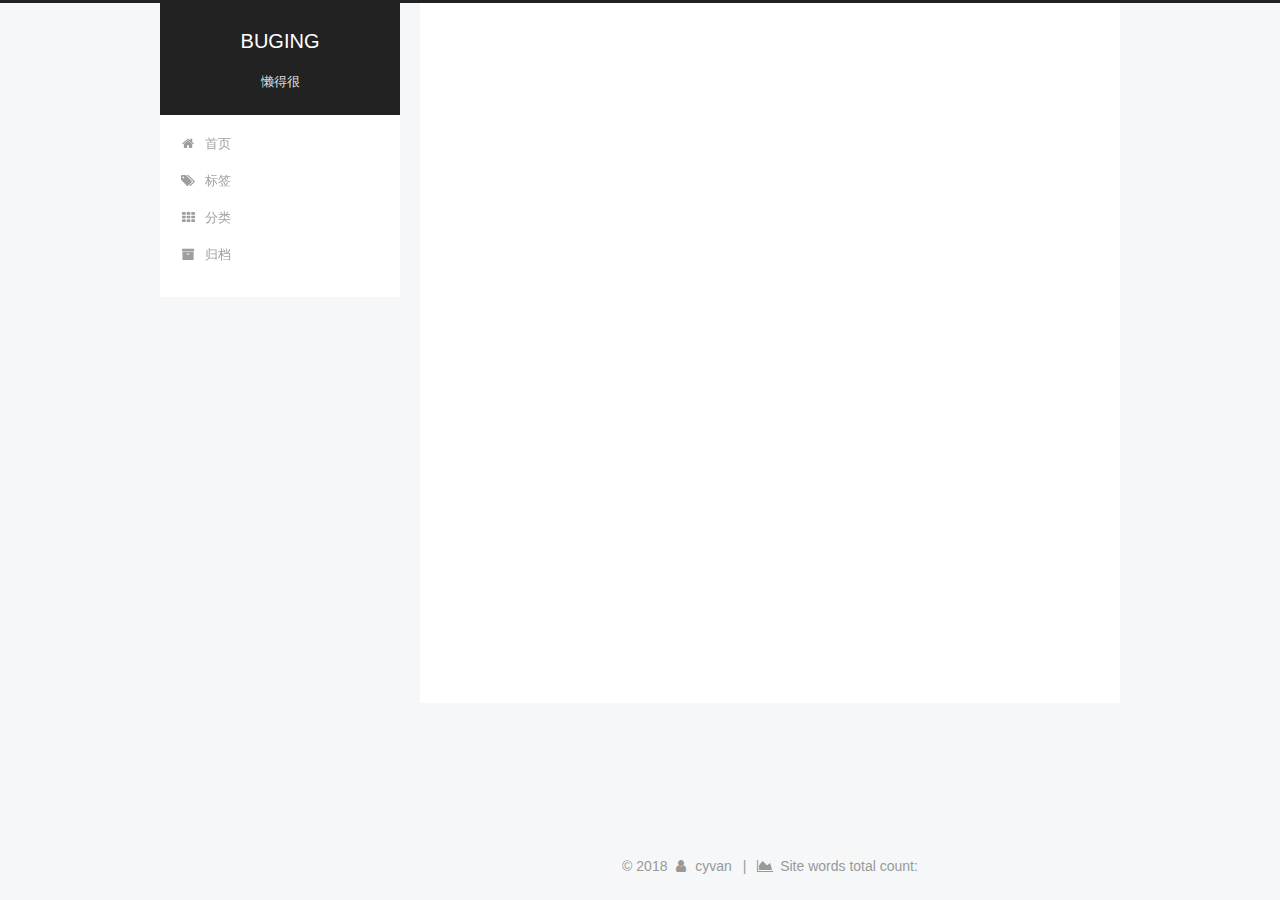
==== archives/index.html @ ebc61d1c "Site updated: 2018-08-19 17:08:38" ====
<!DOCTYPE html>



  


<html class="theme-next pisces use-motion" lang="zh-Hans">
<head>
  <meta charset="UTF-8"/>
<meta http-equiv="X-UA-Compatible" content="IE=edge" />
<meta name="viewport" content="width=device-width, initial-scale=1, maximum-scale=1"/>
<meta name="theme-color" content="#222">









<meta http-equiv="Cache-Control" content="no-transform" />
<meta http-equiv="Cache-Control" content="no-siteapp" />
















  
  
  <link href="/lib/fancybox/source/jquery.fancybox.css?v=2.1.5" rel="stylesheet" type="text/css" />







<link href="/lib/font-awesome/css/font-awesome.min.css?v=4.6.2" rel="stylesheet" type="text/css" />

<link href="/css/main.css?v=5.1.4" rel="stylesheet" type="text/css" />


  <link rel="apple-touch-icon" sizes="180x180" href="/images/favicon.ico?v=5.1.4">


  <link rel="icon" type="image/png" sizes="32x32" href="/images/favicon.ico?v=5.1.4">


  <link rel="icon" type="image/png" sizes="16x16" href="/images/favicon.ico?v=5.1.4">


  <link rel="mask-icon" href="/images/favicon.ico?v=5.1.4" color="#222">





  <meta name="keywords" content="Hexo, NexT" />










<meta name="description" content="不想当咸鱼的运营喵不是好程序猿">
<meta name="keywords" content="Java,Backend,Music">
<meta property="og:type" content="website">
<meta property="og:title" content="BUGING">
<meta property="og:url" content="http://yoursite.com/archives/index.html">
<meta property="og:site_name" content="BUGING">
<meta property="og:description" content="不想当咸鱼的运营喵不是好程序猿">
<meta property="og:locale" content="zh-Hans">
<meta name="twitter:card" content="summary">
<meta name="twitter:title" content="BUGING">
<meta name="twitter:description" content="不想当咸鱼的运营喵不是好程序猿">



<script type="text/javascript" id="hexo.configurations">
  var NexT = window.NexT || {};
  var CONFIG = {
    root: '/',
    scheme: 'Pisces',
    version: '5.1.4',
    sidebar: {"position":"left","display":"post","offset":12,"b2t":false,"scrollpercent":false,"onmobile":false},
    fancybox: true,
    tabs: true,
    motion: {"enable":true,"async":false,"transition":{"post_block":"fadeIn","post_header":"slideDownIn","post_body":"slideDownIn","coll_header":"slideLeftIn","sidebar":"slideUpIn"}},
    duoshuo: {
      userId: '0',
      author: '博主'
    },
    algolia: {
      applicationID: '',
      apiKey: '',
      indexName: '',
      hits: {"per_page":10},
      labels: {"input_placeholder":"Search for Posts","hits_empty":"We didn't find any results for the search: ${query}","hits_stats":"${hits} results found in ${time} ms"}
    }
  };
</script>



  <link rel="canonical" href="http://yoursite.com/archives/"/>





  <title>归档 | BUGING</title>
  








</head>

<body itemscope itemtype="http://schema.org/WebPage" lang="zh-Hans">

  
  
    
  

  <div class="container sidebar-position-left page-archive">
    <div class="headband"></div>

    <header id="header" class="header" itemscope itemtype="http://schema.org/WPHeader">
      <div class="header-inner"><div class="site-brand-wrapper">
  <div class="site-meta ">
    

    <div class="custom-logo-site-title">
      <a href="/"  class="brand" rel="start">
        <span class="logo-line-before"><i></i></span>
        <span class="site-title">BUGING</span>
        <span class="logo-line-after"><i></i></span>
      </a>
    </div>
      
        <p class="site-subtitle">懒得很</p>
      
  </div>

  <div class="site-nav-toggle">
    <button>
      <span class="btn-bar"></span>
      <span class="btn-bar"></span>
      <span class="btn-bar"></span>
    </button>
  </div>
</div>

<nav class="site-nav">
  

  
    <ul id="menu" class="menu">
      
        
        <li class="menu-item menu-item-home">
          <a href="/" rel="section">
            
              <i class="menu-item-icon fa fa-fw fa-home"></i> <br />
            
            首页
          </a>
        </li>
      
        
        <li class="menu-item menu-item-tags">
          <a href="/tags/" rel="section">
            
              <i class="menu-item-icon fa fa-fw fa-tags"></i> <br />
            
            标签
          </a>
        </li>
      
        
        <li class="menu-item menu-item-categories">
          <a href="/categories/" rel="section">
            
              <i class="menu-item-icon fa fa-fw fa-th"></i> <br />
            
            分类
          </a>
        </li>
      
        
        <li class="menu-item menu-item-archives">
          <a href="/archives/" rel="section">
            
              <i class="menu-item-icon fa fa-fw fa-archive"></i> <br />
            
            归档
          </a>
        </li>
      

      
    </ul>
  

  
</nav>



 </div>
    </header>

    <main id="main" class="main">
      <div class="main-inner">
        <div class="content-wrap">
          <div id="content" class="content">
            

  
  
  
  <div class="post-block archive">
    <div id="posts" class="posts-collapse">
      <span class="archive-move-on"></span>

      <span class="archive-page-counter">
        
        
        
          
        
        嗯..! 目前共计 3 篇日志。 继续努力。
      </span>

      

        
        
        

        
          
          <div class="collection-title">
            <h1 class="archive-year" id="archive-year-2018">2018</h1>
          </div>
        
        

        

  <article class="post post-type-normal" itemscope itemtype="http://schema.org/Article">
    <header class="post-header">

      <h2 class="post-title">
        
            <a class="post-title-link" href="/2018/02/数据结构之旅 - 队列 - Java语言描述/" itemprop="url">
              
                <span itemprop="name">数据结构之旅(3) - 队列 - Java语言描述</span>
              
            </a>
        
      </h2>

      <div class="post-meta">
        <time class="post-time" itemprop="dateCreated"
              datetime="2018-02-22T19:14:48+08:00"
              content="2018-02-22" >
          02-22
        </time>
      </div>

    </header>
  </article>



      

        
        
        

        
        

        

  <article class="post post-type-normal" itemscope itemtype="http://schema.org/Article">
    <header class="post-header">

      <h2 class="post-title">
        
            <a class="post-title-link" href="/2018/02/数据结构之旅 - 栈 - Java语言描述/" itemprop="url">
              
                <span itemprop="name">数据结构之旅(2) - 栈 - Java语言描述</span>
              
            </a>
        
      </h2>

      <div class="post-meta">
        <time class="post-time" itemprop="dateCreated"
              datetime="2018-02-21T23:43:50+08:00"
              content="2018-02-21" >
          02-21
        </time>
      </div>

    </header>
  </article>



      

        
        
        

        
        

        

  <article class="post post-type-normal" itemscope itemtype="http://schema.org/Article">
    <header class="post-header">

      <h2 class="post-title">
        
            <a class="post-title-link" href="/2018/02/数据结构之旅 - 表 - Java语言描述/" itemprop="url">
              
                <span itemprop="name">数据结构之旅(1) - 表 - Java语言描述</span>
              
            </a>
        
      </h2>

      <div class="post-meta">
        <time class="post-time" itemprop="dateCreated"
              datetime="2018-02-21T00:18:54+08:00"
              content="2018-02-21" >
          02-21
        </time>
      </div>

    </header>
  </article>



      

    </div>
  </div>
  
  
  

  



          </div>
          


          

        </div>
        
          
  
  <div class="sidebar-toggle">
    <div class="sidebar-toggle-line-wrap">
      <span class="sidebar-toggle-line sidebar-toggle-line-first"></span>
      <span class="sidebar-toggle-line sidebar-toggle-line-middle"></span>
      <span class="sidebar-toggle-line sidebar-toggle-line-last"></span>
    </div>
  </div>

  <aside id="sidebar" class="sidebar">
    
    <div class="sidebar-inner">

      

      

      <section class="site-overview-wrap sidebar-panel sidebar-panel-active">
        <div class="site-overview">
          <div class="site-author motion-element" itemprop="author" itemscope itemtype="http://schema.org/Person">
            
              <img class="site-author-image" itemprop="image"
                src="/images/profile_photo.jpg"
                alt="cyvan" />
            
              <p class="site-author-name" itemprop="name">cyvan</p>
              <p class="site-description motion-element" itemprop="description">不想当咸鱼的运营喵不是好程序猿</p>
          </div>

          <nav class="site-state motion-element">

            
              <div class="site-state-item site-state-posts">
              
                <a href="/archives/">
              
                  <span class="site-state-item-count">3</span>
                  <span class="site-state-item-name">日志</span>
                </a>
              </div>
            

            
              
              
              <div class="site-state-item site-state-categories">
                <a href="/categories/index.html">
                  <span class="site-state-item-count">1</span>
                  <span class="site-state-item-name">分类</span>
                </a>
              </div>
            

            
              
              
              <div class="site-state-item site-state-tags">
                <a href="/tags/index.html">
                  <span class="site-state-item-count">4</span>
                  <span class="site-state-item-name">标签</span>
                </a>
              </div>
            

          </nav>

          

          
            <div class="links-of-author motion-element">
                
                  <span class="links-of-author-item">
                    <a href="https://github.com/cyvan115" target="_blank" title="GitHub">
                      
                        <i class="fa fa-fw fa-github"></i>GitHub</a>
                  </span>
                
                  <span class="links-of-author-item">
                    <a href="mailto:854494838@qq.com" target="_blank" title="E-Mail">
                      
                        <i class="fa fa-fw fa-envelope"></i>E-Mail</a>
                  </span>
                
            </div>
          

          
          

          
          

          

        </div>
      </section>

      

      

    </div>
  </aside>


        
      </div>
    </main>

    <footer id="footer" class="footer">
      <div class="footer-inner">
        <div class="copyright">&copy; <span itemprop="copyrightYear">2018</span>
  <span class="with-love">
    <i class="fa fa-user"></i>
  </span>
  <span class="author" itemprop="copyrightHolder">cyvan</span>

  
    <span class="post-meta-divider">|</span>
    <span class="post-meta-item-icon">
      <i class="fa fa-area-chart"></i>
    </span>
    
      <span class="post-meta-item-text">Site words total count&#58;</span>
    
    <span title="Site words total count"></span>
  
</div>









        







        
      </div>
    </footer>

    
      <div class="back-to-top">
        <i class="fa fa-arrow-up"></i>
        
      </div>
    

    

  </div>

  

<script type="text/javascript">
  if (Object.prototype.toString.call(window.Promise) !== '[object Function]') {
    window.Promise = null;
  }
</script>









  












  
  
    <script type="text/javascript" src="/lib/jquery/index.js?v=2.1.3"></script>
  

  
  
    <script type="text/javascript" src="/lib/fastclick/lib/fastclick.min.js?v=1.0.6"></script>
  

  
  
    <script type="text/javascript" src="/lib/jquery_lazyload/jquery.lazyload.js?v=1.9.7"></script>
  

  
  
    <script type="text/javascript" src="/lib/velocity/velocity.min.js?v=1.2.1"></script>
  

  
  
    <script type="text/javascript" src="/lib/velocity/velocity.ui.min.js?v=1.2.1"></script>
  

  
  
    <script type="text/javascript" src="/lib/fancybox/source/jquery.fancybox.pack.js?v=2.1.5"></script>
  


  


  <script type="text/javascript" src="/js/src/utils.js?v=5.1.4"></script>

  <script type="text/javascript" src="/js/src/motion.js?v=5.1.4"></script>



  
  


  <script type="text/javascript" src="/js/src/affix.js?v=5.1.4"></script>

  <script type="text/javascript" src="/js/src/schemes/pisces.js?v=5.1.4"></script>



  

  


  <script type="text/javascript" src="/js/src/bootstrap.js?v=5.1.4"></script>



  


  




	





  





  












  





  

  

  

  
  

  

  

  

</body>
</html>
---- css/main.css ----
/* normalize.css v3.0.2 | MIT License | git.io/normalize */
html {
  font-family: sans-serif; /* 1 */
  -ms-text-size-adjust: 100%; /* 2 */
  -webkit-text-size-adjust: 100%; /* 2 */
}
body {
  margin: 0;
}
article,
aside,
details,
figcaption,
figure,
footer,
header,
hgroup,
main,
menu,
nav,
section,
summary {
  display: block;
}
audio,
canvas,
progress,
video {
  display: inline-block; /* 1 */
  vertical-align: baseline; /* 2 */
}
audio:not([controls]) {
  display: none;
  height: 0;
}
[hidden],
template {
  display: none;
}
a {
  background-color: transparent;
}
a:active,
a:hover {
  outline: 0;
}
abbr[title] {
  border-bottom: 1px dotted;
}
b,
strong {
  font-weight: bold;
}
dfn {
  font-style: italic;
}
h1 {
  font-size: 2em;
  margin: 0.67em 0;
}
mark {
  background: #ff0;
  color: #000;
}
small {
  font-size: 80%;
}
sub,
sup {
  font-size: 75%;
  line-height: 0;
  position: relative;
  vertical-align: baseline;
}
sup {
  top: -0.5em;
}
sub {
  bottom: -0.25em;
}
img {
  border: 0;
}
svg:not(:root) {
  overflow: hidden;
}
figure {
  margin: 1em 40px;
}
hr {
  -moz-box-sizing: content-box;
  box-sizing: content-box;
  height: 0;
}
pre {
  overflow: auto;
}
code,
kbd,
pre,
samp {
  font-family: monospace, monospace;
  font-size: 1em;
}
button,
input,
optgroup,
select,
textarea {
  color: inherit; /* 1 */
  font: inherit; /* 2 */
  margin: 0; /* 3 */
}
button {
  overflow: visible;
}
button,
select {
  text-transform: none;
}
button,
html input[type="button"],
input[type="reset"],
input[type="submit"] {
  -webkit-appearance: button; /* 2 */
  cursor: pointer; /* 3 */
}
button[disabled],
html input[disabled] {
  cursor: default;
}
button::-moz-focus-inner,
input::-moz-focus-inner {
  border: 0;
  padding: 0;
}
input {
  line-height: normal;
}
input[type="checkbox"],
input[type="radio"] {
  box-sizing: border-box; /* 1 */
  padding: 0; /* 2 */
}
input[type="number"]::-webkit-inner-spin-button,
input[type="number"]::-webkit-outer-spin-button {
  height: auto;
}
input[type="search"] {
  -webkit-appearance: textfield; /* 1 */
  -moz-box-sizing: content-box;
  -webkit-box-sizing: content-box; /* 2 */
  box-sizing: content-box;
}
input[type="search"]::-webkit-search-cancel-button,
input[type="search"]::-webkit-search-decoration {
  -webkit-appearance: none;
}
fieldset {
  border: 1px solid #c0c0c0;
  margin: 0 2px;
  padding: 0.35em 0.625em 0.75em;
}
legend {
  border: 0; /* 1 */
  padding: 0; /* 2 */
}
textarea {
  overflow: auto;
}
optgroup {
  font-weight: bold;
}
table {
  border-collapse: collapse;
  border-spacing: 0;
}
td,
th {
  padding: 0;
}
::selection {
  background: #262a30;
  color: #fff;
}
body {
  position: relative;
  font-family: 'Lato', "PingFang SC", "Microsoft YaHei", sans-serif;
  font-size: 14px;
  line-height: 2;
  color: #555;
  background: #f5f7f9;
}
@media (max-width: 767px) {
  body {
    padding-right: 0 !important;
  }
}
@media (min-width: 768px) and (max-width: 991px) {
  body {
    padding-right: 0 !important;
  }
}
@media (min-width: 1600px) {
  body {
    font-size: 16px;
  }
}
h1,
h2,
h3,
h4,
h5,
h6 {
  margin: 0;
  padding: 0;
  font-weight: bold;
  line-height: 1.5;
  font-family: 'Lato', "PingFang SC", "Microsoft YaHei", sans-serif;
}
h2,
h3,
h4,
h5,
h6 {
  margin: 20px 0 15px;
}
h1 {
  font-size: 22px;
}
@media (max-width: 767px) {
  h1 {
    font-size: 18px;
  }
}
h2 {
  font-size: 20px;
}
@media (max-width: 767px) {
  h2 {
    font-size: 16px;
  }
}
h3 {
  font-size: 18px;
}
@media (max-width: 767px) {
  h3 {
    font-size: 14px;
  }
}
h4 {
  font-size: 16px;
}
@media (max-width: 767px) {
  h4 {
    font-size: 12px;
  }
}
h5 {
  font-size: 14px;
}
@media (max-width: 767px) {
  h5 {
    font-size: 10px;
  }
}
h6 {
  font-size: 12px;
}
@media (max-width: 767px) {
  h6 {
    font-size: 8px;
  }
}
p {
  margin: 0 0 20px 0;
}
a {
  color: #555;
  text-decoration: none;
  outline: none;
  border-bottom: 1px solid #999;
  word-wrap: break-word;
}
a:hover {
  color: #222;
  border-bottom-color: #222;
}
blockquote {
  margin: 0;
  padding: 0;
}
img {
  display: block;
  margin: auto;
  max-width: 100%;
  height: auto;
}
hr {
  margin: 40px 0;
  height: 3px;
  border: none;
  background-color: #ddd;
  background-image: repeating-linear-gradient(-45deg, #fff, #fff 4px, transparent 4px, transparent 8px);
}
blockquote {
  padding: 0 15px;
  color: #666;
  border-left: 4px solid #ddd;
}
blockquote cite::before {
  content: "-";
  padding: 0 5px;
}
dt {
  font-weight: 700;
}
dd {
  margin: 0;
  padding: 0;
}
kbd {
  border: 1px solid #ccc;
  border-radius: 0.2em;
  box-shadow: 0.1em 0.1em 0.2em rgba(0,0,0,0.1);
  background-color: #f9f9f9;
  font-family: inherit;
  background-image: -webkit-linear-gradient(top, #eee, #fff, #eee);
  padding: 0.1em 0.3em;
  white-space: nowrap;
}
.text-left {
  text-align: left;
}
.text-center {
  text-align: center;
}
.text-right {
  text-align: right;
}
.text-justify {
  text-align: justify;
}
.text-nowrap {
  white-space: nowrap;
}
.text-lowercase {
  text-transform: lowercase;
}
.text-uppercase {
  text-transform: uppercase;
}
.text-capitalize {
  text-transform: capitalize;
}
.center-block {
  display: block;
  margin-left: auto;
  margin-right: auto;
}
.clearfix:before,
.clearfix:after {
  content: " ";
  display: table;
}
.clearfix:after {
  clear: both;
}
.pullquote {
  width: 45%;
}
.pullquote.left {
  float: left;
  margin-left: 5px;
  margin-right: 10px;
}
.pullquote.right {
  float: right;
  margin-left: 10px;
  margin-right: 5px;
}
.affix.affix.affix {
  position: fixed;
}
.translation {
  margin-top: -20px;
  font-size: 14px;
  color: #999;
}
.scrollbar-measure {
  width: 100px;
  height: 100px;
  overflow: scroll;
  position: absolute;
  top: -9999px;
}
.use-motion .motion-element {
  opacity: 0;
}
table {
  margin: 20px 0;
  width: 100%;
  border-collapse: collapse;
  border-spacing: 0;
  border: 1px solid #ddd;
  font-size: 14px;
  table-layout: fixed;
  word-wrap: break-all;
}
table>tbody>tr:nth-of-type(odd) {
  background-color: #f9f9f9;
}
table>tbody>tr:hover {
  background-color: #f5f5f5;
}
caption,
th,
td {
  padding: 8px;
  text-align: left;
  vertical-align: middle;
  font-weight: normal;
}
th,
td {
  border-bottom: 3px solid #ddd;
  border-right: 1px solid #eee;
}
th {
  padding-bottom: 10px;
  font-weight: 700;
}
td {
  border-bottom-width: 1px;
}
html,
body {
  height: 100%;
}
.container {
  position: relative;
  min-height: 100%;
}
.header-inner {
  margin: 0 auto;
  padding: 100px 0 70px;
  width: 700px;
}
@media (min-width: 1600px) {
  .container .header-inner {
    width: 900px;
  }
}
.main {
  padding-bottom: 150px;
}
.main-inner {
  margin: 0 auto;
  width: 700px;
}
@media (min-width: 1600px) {
  .container .main-inner {
    width: 900px;
  }
}
.footer {
  position: absolute;
  left: 0;
  bottom: 0;
  width: 100%;
  min-height: 50px;
}
.footer-inner {
  box-sizing: border-box;
  margin: 20px auto;
  width: 700px;
}
@media (min-width: 1600px) {
  .container .footer-inner {
    width: 900px;
  }
}
pre,
.highlight {
  overflow: auto;
  margin: 20px 0;
  padding: 0;
  font-size: 13px;
  color: #4d4d4c;
  background: #f7f7f7;
  line-height: 1.6;
}
pre,
code {
  font-family: consolas, Menlo, "PingFang SC", "Microsoft YaHei", monospace;
}
code {
  padding: 2px 4px;
  word-wrap: break-word;
  color: #555;
  background: #eee;
  border-radius: 3px;
  font-size: 13px;
}
pre {
  padding: 10px;
}
pre code {
  padding: 0;
  color: #4d4d4c;
  background: none;
  text-shadow: none;
}
.highlight {
  border-radius: 1px;
}
.highlight pre {
  border: none;
  margin: 0;
  padding: 10px 0;
}
.highlight table {
  margin: 0;
  width: auto;
  border: none;
}
.highlight td {
  border: none;
  padding: 0;
}
.highlight figcaption {
  font-size: 1em;
  color: #4d4d4c;
  line-height: 1em;
  margin-bottom: 1em;
}
.highlight figcaption:before,
.highlight figcaption:after {
  content: " ";
  display: table;
}
.highlight figcaption:after {
  clear: both;
}
.highlight figcaption a {
  float: right;
  color: #4d4d4c;
}
.highlight figcaption a:hover {
  border-bottom-color: #4d4d4c;
}
.highlight .gutter pre {
  padding-left: 10px;
  padding-right: 10px;
  color: #869194;
  text-align: right;
  background-color: #eff2f3;
}
.highlight .code pre {
  width: 100%;
  padding-left: 10px;
  padding-right: 10px;
  background-color: #f7f7f7;
}
.highlight .line {
  height: 20px;
}
.gutter {
  -webkit-user-select: none;
  -moz-user-select: none;
  -ms-user-select: none;
  user-select: none;
}
.gist table {
  width: auto;
}
.gist table td {
  border: none;
}
pre .deletion {
  background: #fdd;
}
pre .addition {
  background: #dfd;
}
pre .meta {
  color: #8959a8;
}
pre .comment {
  color: #8e908c;
}
pre .variable,
pre .attribute,
pre .tag,
pre .regexp,
pre .ruby .constant,
pre .xml .tag .title,
pre .xml .pi,
pre .xml .doctype,
pre .html .doctype,
pre .css .id,
pre .css .class,
pre .css .pseudo {
  color: #c82829;
}
pre .number,
pre .preprocessor,
pre .built_in,
pre .literal,
pre .params,
pre .constant,
pre .command {
  color: #f5871f;
}
pre .ruby .class .title,
pre .css .rules .attribute,
pre .string,
pre .value,
pre .inheritance,
pre .header,
pre .ruby .symbol,
pre .xml .cdata,
pre .special,
pre .number,
pre .formula {
  color: #718c00;
}
pre .title,
pre .css .hexcolor {
  color: #3e999f;
}
pre .function,
pre .python .decorator,
pre .python .title,
pre .ruby .function .title,
pre .ruby .title .keyword,
pre .perl .sub,
pre .javascript .title,
pre .coffeescript .title {
  color: #4271ae;
}
pre .keyword,
pre .javascript .function {
  color: #8959a8;
}
.full-image.full-image.full-image.full-image {
  border: none;
  max-width: 100%;
  width: auto;
  margin: 20px auto 25px;
}
@media (min-width: 992px) {
  .full-image.full-image.full-image.full-image {
    max-width: none;
    width: 118%;
    margin: 0 -9%;
  }
}
.blockquote-center,
.page-home .post-type-quote blockquote,
.page-post-detail .post-type-quote blockquote {
  position: relative;
  margin: 40px 0;
  padding: 0;
  border-left: none;
  text-align: center;
}
.blockquote-center::before,
.page-home .post-type-quote blockquote::before,
.page-post-detail .post-type-quote blockquote::before,
.blockquote-center::after,
.page-home .post-type-quote blockquote::after,
.page-post-detail .post-type-quote blockquote::after {
  position: absolute;
  content: ' ';
  display: block;
  width: 100%;
  height: 24px;
  opacity: 0.2;
  background-repeat: no-repeat;
  background-position: 0 -6px;
  background-size: 22px 22px;
}
.blockquote-center::before,
.page-home .post-type-quote blockquote::before,
.page-post-detail .post-type-quote blockquote::before {
  top: -20px;
  background-image: url("../images/quote-l.svg");
  border-top: 1px solid #ccc;
}
.blockquote-center::after,
.page-home .post-type-quote blockquote::after,
.page-post-detail .post-type-quote blockquote::after {
  bottom: -20px;
  background-image: url("../images/quote-r.svg");
  border-bottom: 1px solid #ccc;
  background-position: 100% 8px;
}
.blockquote-center p,
.page-home .post-type-quote blockquote p,
.page-post-detail .post-type-quote blockquote p,
.blockquote-center div,
.page-home .post-type-quote blockquote div,
.page-post-detail .post-type-quote blockquote div {
  text-align: center;
}
.post .post-body .group-picture img {
  box-sizing: border-box;
  padding: 0 3px;
  border: none;
}
.post .group-picture-row {
  overflow: hidden;
  margin-top: 6px;
}
.post .group-picture-row:first-child {
  margin-top: 0;
}
.post .group-picture-column {
  float: left;
}
.page-post-detail .post-body .group-picture-column {
  float: none;
  margin-top: 10px;
  width: auto !important;
}
.page-post-detail .post-body .group-picture-column img {
  margin: 0 auto;
}
.page-archive .group-picture-container {
  overflow: hidden;
}
.page-archive .group-picture-row {
  float: left;
}
.page-archive .group-picture-row:first-child {
  margin-top: 6px;
}
.page-archive .group-picture-column {
  max-width: 150px;
  max-height: 150px;
}
.post-body .note {
  position: relative;
  padding: 15px;
  margin-bottom: 20px;
  border: 1px solid #eee;
  border-left-width: 5px;
  border-radius: 3px;
}
.post-body .note h2,
.post-body .note h3,
.post-body .note h4,
.post-body .note h5,
.post-body .note h6 {
  margin-top: 0;
  margin-bottom: 0;
  border-bottom: initial;
  padding-top: 0 !important;
}
.post-body .note p:first-child,
.post-body .note ul:first-child,
.post-body .note ol:first-child,
.post-body .note table:first-child,
.post-body .note pre:first-child,
.post-body .note blockquote:first-child {
  margin-top: 0;
}
.post-body .note p:last-child,
.post-body .note ul:last-child,
.post-body .note ol:last-child,
.post-body .note table:last-child,
.post-body .note pre:last-child,
.post-body .note blockquote:last-child {
  margin-bottom: 0;
}
.post-body .note.default {
  border-left-color: #777;
}
.post-body .note.default h2,
.post-body .note.default h3,
.post-body .note.default h4,
.post-body .note.default h5,
.post-body .note.default h6 {
  color: #777;
}
.post-body .note.primary {
  border-left-color: #6f42c1;
}
.post-body .note.primary h2,
.post-body .note.primary h3,
.post-body .note.primary h4,
.post-body .note.primary h5,
.post-body .note.primary h6 {
  color: #6f42c1;
}
.post-body .note.info {
  border-left-color: #428bca;
}
.post-body .note.info h2,
.post-body .note.info h3,
.post-body .note.info h4,
.post-body .note.info h5,
.post-body .note.info h6 {
  color: #428bca;
}
.post-body .note.success {
  border-left-color: #5cb85c;
}
.post-body .note.success h2,
.post-body .note.success h3,
.post-body .note.success h4,
.post-body .note.success h5,
.post-body .note.success h6 {
  color: #5cb85c;
}
.post-body .note.warning {
  border-left-color: #f0ad4e;
}
.post-body .note.warning h2,
.post-body .note.warning h3,
.post-body .note.warning h4,
.post-body .note.warning h5,
.post-body .note.warning h6 {
  color: #f0ad4e;
}
.post-body .note.danger {
  border-left-color: #d9534f;
}
.post-body .note.danger h2,
.post-body .note.danger h3,
.post-body .note.danger h4,
.post-body .note.danger h5,
.post-body .note.danger h6 {
  color: #d9534f;
}
.post-body .label {
  display: inline;
  padding: 0 2px;
  white-space: nowrap;
}
.post-body .label.default {
  background-color: #f0f0f0;
}
.post-body .label.primary {
  background-color: #efe6f7;
}
.post-body .label.info {
  background-color: #e5f2f8;
}
.post-body .label.success {
  background-color: #e7f4e9;
}
.post-body .label.warning {
  background-color: #fcf6e1;
}
.post-body .label.danger {
  background-color: #fae8eb;
}
.post-body .tabs {
  position: relative;
  display: block;
  margin-bottom: 20px;
  padding-top: 10px;
}
.post-body .tabs ul.nav-tabs {
  margin: 0;
  padding: 0;
  display: flex;
  margin-bottom: -1px;
}
@media (max-width: 413px) {
  .post-body .tabs ul.nav-tabs {
    display: block;
    margin-bottom: 5px;
  }
}
.post-body .tabs ul.nav-tabs li.tab {
  list-style-type: none !important;
  margin: 0 0.25em 0 0;
  border-top: 3px solid transparent;
  border-left: 1px solid transparent;
  border-right: 1px solid transparent;
}
@media (max-width: 413px) {
  .post-body .tabs ul.nav-tabs li.tab {
    margin: initial;
    border-top: 1px solid transparent;
    border-left: 3px solid transparent;
    border-right: 1px solid transparent;
    border-bottom: 1px solid transparent;
  }
}
.post-body .tabs ul.nav-tabs li.tab a {
  outline: 0;
  border-bottom: initial;
  display: block;
  line-height: 1.8em;
  padding: 0.25em 0.75em;
  transition-duration: 0.2s;
  transition-timing-function: ease-out;
  transition-delay: 0s;
}
.post-body .tabs ul.nav-tabs li.tab a i {
  width: 1.285714285714286em;
}
.post-body .tabs ul.nav-tabs li.tab.active {
  border-top: 3px solid #fc6423;
  border-left: 1px solid #ddd;
  border-right: 1px solid #ddd;
  background-color: #fff;
}
@media (max-width: 413px) {
  .post-body .tabs ul.nav-tabs li.tab.active {
    border-top: 1px solid #ddd;
    border-left: 3px solid #fc6423;
    border-right: 1px solid #ddd;
    border-bottom: 1px solid #ddd;
  }
}
.post-body .tabs ul.nav-tabs li.tab.active a {
  cursor: default;
  color: #555;
}
.post-body .tabs .tab-content {
  background-color: #fff;
}
.post-body .tabs .tab-content .tab-pane {
  border: 1px solid #ddd;
  padding: 20px 20px 0 20px;
}
.post-body .tabs .tab-content .tab-pane:not(.active) {
  display: none !important;
}
.post-body .tabs .tab-content .tab-pane.active {
  display: block !important;
}
.btn {
  display: inline-block;
  padding: 0 20px;
  font-size: 14px;
  color: #555;
  background: #fff;
  border: 2px solid #555;
  text-decoration: none;
  border-radius: 2px;
  transition-property: background-color;
  transition-duration: 0.2s;
  transition-timing-function: ease-in-out;
  transition-delay: 0s;
  line-height: 2;
}
.btn:hover {
  border-color: #222;
  color: #fff;
  background: #222;
}
.btn +.btn {
  margin: 0 0 8px 8px;
}
.btn .fa-fw {
  width: 1.285714285714286em;
  text-align: left;
}
.btn-bar {
  display: block;
  width: 22px;
  height: 2px;
  background: #555;
  border-radius: 1px;
}
.btn-bar+.btn-bar {
  margin-top: 4px;
}
.pagination {
  margin: 120px 0 40px;
  text-align: center;
  border-top: 1px solid #eee;
}
.page-number-basic,
.pagination .prev,
.pagination .next,
.pagination .page-number,
.pagination .space {
  display: inline-block;
  position: relative;
  top: -1px;
  margin: 0 10px;
  padding: 0 11px;
}
@media (max-width: 767px) {
  .page-number-basic,
  .pagination .prev,
  .pagination .next,
  .pagination .page-number,
  .pagination .space {
    margin: 0 5px;
  }
}
.pagination .prev,
.pagination .next,
.pagination .page-number {
  border-bottom: 0;
  border-top: 1px solid #eee;
  transition-property: border-color;
  transition-duration: 0.2s;
  transition-timing-function: ease-in-out;
  transition-delay: 0s;
}
.pagination .prev:hover,
.pagination .next:hover,
.pagination .page-number:hover {
  border-top-color: #222;
}
.pagination .space {
  padding: 0;
  margin: 0;
}
.pagination .prev {
  margin-left: 0;
}
.pagination .next {
  margin-right: 0;
}
.pagination .page-number.current {
  color: #fff;
  background: #ccc;
  border-top-color: #ccc;
}
@media (max-width: 767px) {
  .pagination {
    border-top: none;
  }
  .pagination .prev,
  .pagination .next,
  .pagination .page-number {
    margin-bottom: 10px;
    border-top: 0;
    border-bottom: 1px solid #eee;
    padding: 0 10px;
  }
  .pagination .prev:hover,
  .pagination .next:hover,
  .pagination .page-number:hover {
    border-bottom-color: #222;
  }
}
.comments {
  margin: 60px 20px 0;
}
.tag-cloud {
  text-align: center;
}
.tag-cloud a {
  display: inline-block;
  margin: 10px;
}
.back-to-top {
  box-sizing: border-box;
  position: fixed;
  bottom: -100px;
  right: 30px;
  z-index: 1050;
  padding: 0 6px;
  width: 24px;
  background: #222;
  font-size: 12px;
  opacity: 0.6;
  color: #fff;
  cursor: pointer;
  text-align: center;
  -webkit-transform: translateZ(0);
  transition-property: bottom;
  transition-duration: 0.2s;
  transition-timing-function: ease-in-out;
  transition-delay: 0s;
}
@media (min-width: 768px) and (max-width: 991px) {
  .back-to-top {
    display: none !important;
  }
}
@media (max-width: 767px) {
  .back-to-top {
    display: none !important;
  }
}
.back-to-top.back-to-top-on {
  bottom: 30px;
}
.header {
  background: transparent;
}
.header-inner {
  position: relative;
}
.headband {
  height: 3px;
  background: #222;
}
.site-meta {
  margin: 0;
  text-align: center;
}
@media (max-width: 767px) {
  .site-meta {
    text-align: center;
  }
}
.brand {
  position: relative;
  display: inline-block;
  padding: 0 40px;
  color: #fff;
  background: #222;
  border-bottom: none;
}
.brand:hover {
  color: #fff;
}
.logo {
  display: inline-block;
  margin-right: 5px;
  line-height: 36px;
  vertical-align: top;
}
.site-title {
  display: inline-block;
  vertical-align: top;
  line-height: 36px;
  font-size: 20px;
  font-weight: normal;
  font-family: 'Lato', "PingFang SC", "Microsoft YaHei", sans-serif;
}
.site-subtitle {
  margin-top: 10px;
  font-size: 13px;
  color: #ddd;
}
.use-motion .brand {
  opacity: 0;
}
.use-motion .logo,
.use-motion .site-title,
.use-motion .site-subtitle {
  opacity: 0;
  position: relative;
  top: -10px;
}
.site-nav-toggle {
  display: none;
  position: absolute;
  top: 10px;
  left: 10px;
}
@media (max-width: 767px) {
  .site-nav-toggle {
    display: block;
  }
}
.site-nav-toggle button {
  margin-top: 2px;
  padding: 9px 10px;
  background: transparent;
  border: none;
}
@media (max-width: 767px) {
  .site-nav {
    display: none;
    margin: 0 -10px;
    padding: 0 10px;
    clear: both;
    border-top: 1px solid #ddd;
  }
}
@media (min-width: 768px) and (max-width: 991px) {
  .site-nav {
    display: block !important;
  }
}
@media (min-width: 992px) {
  .site-nav {
    display: block !important;
  }
}
.menu {
  margin-top: 20px;
  padding-left: 0;
  text-align: center;
}
.menu .menu-item {
  display: inline-block;
  margin: 0 10px;
  list-style: none;
}
@media screen and (max-width: 767px) {
  .menu .menu-item {
    margin-top: 10px;
  }
}
.menu .menu-item a {
  display: block;
  font-size: 13px;
  line-height: inherit;
  border-bottom: 1px solid transparent;
  transition-property: border-color;
  transition-duration: 0.2s;
  transition-timing-function: ease-in-out;
  transition-delay: 0s;
}
.menu .menu-item a:hover,
.menu-item-active a {
  border-bottom-color: #222;
}
.menu .menu-item .fa {
  margin-right: 5px;
}
.use-motion .menu-item {
  opacity: 0;
}
.post-body {
  font-family: 'Lato', "PingFang SC", "Microsoft YaHei", sans-serif;
}
@media (max-width: 767px) {
  .post-body {
    word-break: break-word;
  }
}
.post-body .fancybox img {
  display: block !important;
  margin: 0 auto;
  cursor: pointer;
  cursor: zoom-in;
  cursor: -webkit-zoom-in;
}
.post-body .image-caption,
.post-body .figure .caption {
  margin: -20px auto 15px;
  text-align: center;
  font-size: 14px;
  color: #999;
  font-weight: bold;
  line-height: 1;
}
.post-sticky-flag {
  display: inline-block;
  font-size: 16px;
  -ms-transform: rotate(30deg);
  -webkit-transform: rotate(30deg);
  -moz-transform: rotate(30deg);
  -ms-transform: rotate(30deg);
  -o-transform: rotate(30deg);
  transform: rotate(30deg);
}
.use-motion .post-block,
.use-motion .pagination,
.use-motion .comments {
  opacity: 0;
}
.use-motion .post-header {
  opacity: 0;
}
.use-motion .post-body {
  opacity: 0;
}
.use-motion .collection-title {
  opacity: 0;
}
.posts-expand {
  padding-top: 40px;
}
@media (max-width: 767px) {
  .posts-expand {
    margin: 0 20px;
  }
  .post-body pre .gutter pre {
    padding-right: 10px;
  }
  .post-body .highlight {
    margin-left: 0px;
    margin-right: 0px;
    padding: 0;
  }
  .post-body .highlight .gutter pre {
    padding-right: 10px;
  }
}
@media (min-width: 992px) {
  .posts-expand .post-body {
    text-align: justify;
  }
}
.posts-expand .post-body h2,
.posts-expand .post-body h3,
.posts-expand .post-body h4,
.posts-expand .post-body h5,
.posts-expand .post-body h6 {
  padding-top: 10px;
}
.posts-expand .post-body h2 .header-anchor,
.posts-expand .post-body h3 .header-anchor,
.posts-expand .post-body h4 .header-anchor,
.posts-expand .post-body h5 .header-anchor,
.posts-expand .post-body h6 .header-anchor {
  float: right;
  margin-left: 10px;
  color: #ccc;
  border-bottom-style: none;
  visibility: hidden;
}
.posts-expand .post-body h2 .header-anchor:hover,
.posts-expand .post-body h3 .header-anchor:hover,
.posts-expand .post-body h4 .header-anchor:hover,
.posts-expand .post-body h5 .header-anchor:hover,
.posts-expand .post-body h6 .header-anchor:hover {
  color: inherit;
}
.posts-expand .post-body h2:hover .header-anchor,
.posts-expand .post-body h3:hover .header-anchor,
.posts-expand .post-body h4:hover .header-anchor,
.posts-expand .post-body h5:hover .header-anchor,
.posts-expand .post-body h6:hover .header-anchor {
  visibility: visible;
}
.posts-expand .post-body ul li {
  list-style: circle;
}
.posts-expand .post-body img {
  box-sizing: border-box;
  margin: auto;
  padding: 3px;
  border: 1px solid #ddd;
}
.posts-expand .post-body .fancybox img {
  margin: 0 auto 25px;
}
@media (max-width: 767px) {
  .posts-collapse {
    margin: 0 20px;
  }
  .posts-collapse .post-title,
  .posts-collapse .post-meta {
    display: block;
    width: auto;
    text-align: left;
  }
}
.posts-collapse {
  position: relative;
  z-index: 1010;
  margin-left: 55px;
}
.posts-collapse::after {
  content: " ";
  position: absolute;
  top: 20px;
  left: 0;
  margin-left: -2px;
  width: 4px;
  height: 100%;
  background: #f5f5f5;
  z-index: -1;
}
@media (max-width: 767px) {
  .posts-collapse {
    margin: 0 20px;
  }
}
.posts-collapse .collection-title {
  position: relative;
  margin: 60px 0;
}
.posts-collapse .collection-title h1,
.posts-collapse .collection-title h2 {
  margin-left: 20px;
}
.posts-collapse .collection-title small {
  color: #bbb;
  margin-left: 5px;
}
.posts-collapse .collection-title::before {
  content: " ";
  position: absolute;
  left: 0;
  top: 50%;
  margin-left: -4px;
  margin-top: -4px;
  width: 8px;
  height: 8px;
  background: #bbb;
  border-radius: 50%;
}
.posts-collapse .post {
  margin: 30px 0;
}
.posts-collapse .post-header {
  position: relative;
  transition-duration: 0.2s;
  transition-timing-function: ease-in-out;
  transition-delay: 0s;
  transition-property: border;
  border-bottom: 1px dashed #ccc;
}
.posts-collapse .post-header::before {
  content: " ";
  position: absolute;
  left: 0;
  top: 12px;
  width: 6px;
  height: 6px;
  margin-left: -4px;
  background: #bbb;
  border-radius: 50%;
  border: 1px solid #fff;
  transition-duration: 0.2s;
  transition-timing-function: ease-in-out;
  transition-delay: 0s;
  transition-property: background;
}
.posts-collapse .post-header:hover {
  border-bottom-color: #666;
}
.posts-collapse .post-header:hover::before {
  background: #222;
}
.posts-collapse .post-meta {
  position: absolute;
  font-size: 12px;
  left: 20px;
  top: 5px;
}
.posts-collapse .post-comments-count {
  display: none;
}
.posts-collapse .post-title {
  margin-left: 60px;
  font-size: 16px;
  font-weight: normal;
  line-height: inherit;
}
.posts-collapse .post-title::after {
  margin-left: 3px;
  opacity: 0.6;
}
.posts-collapse .post-title a {
  color: #666;
  border-bottom: none;
}
.page-home .post-type-quote .post-header,
.page-post-detail .post-type-quote .post-header,
.page-home .post-type-quote .post-tags,
.page-post-detail .post-type-quote .post-tags {
  display: none;
}
.posts-expand .post-title {
  text-align: center;
  word-break: break-word;
  font-weight: 400;
}
.posts-expand .post-title-link {
  display: inline-block;
  position: relative;
  color: #555;
  border-bottom: none;
  line-height: 1.2;
  vertical-align: top;
}
.posts-expand .post-title-link::before {
  content: "";
  position: absolute;
  width: 100%;
  height: 2px;
  bottom: 0;
  left: 0;
  background-color: #000;
  visibility: hidden;
  -webkit-transform: scaleX(0);
  -moz-transform: scaleX(0);
  -ms-transform: scaleX(0);
  -o-transform: scaleX(0);
  transform: scaleX(0);
  transition-duration: 0.2s;
  transition-timing-function: ease-in-out;
  transition-delay: 0s;
}
.posts-expand .post-title-link:hover::before {
  visibility: visible;
  -webkit-transform: scaleX(1);
  -moz-transform: scaleX(1);
  -ms-transform: scaleX(1);
  -o-transform: scaleX(1);
  transform: scaleX(1);
}
.posts-expand .post-title-link .fa {
  font-size: 16px;
}
.posts-expand .post-meta {
  margin: 3px 0 60px 0;
  color: #999;
  font-family: 'Lato', "PingFang SC", "Microsoft YaHei", sans-serif;
  font-size: 12px;
  text-align: center;
}
.posts-expand .post-meta .post-category-list {
  display: inline-block;
  margin: 0;
  padding: 3px;
}
.posts-expand .post-meta .post-category-list-link {
  color: #999;
}
.posts-expand .post-meta .post-description {
  font-size: 14px;
  margin-top: 2px;
}
.post-meta-divider {
  margin: 0 0.5em;
}
.post-meta-item-icon {
  margin-right: 3px;
}
@media (min-width: 768px) and (max-width: 991px) {
  .post-meta-item-icon {
    display: inline-block;
  }
}
@media (max-width: 767px) {
  .post-meta-item-icon {
    display: inline-block;
  }
}
@media (min-width: 768px) and (max-width: 991px) {
  .post-meta-item-text {
    display: none;
  }
}
@media (max-width: 767px) {
  .post-meta-item-text {
    display: none;
  }
}
@media (max-width: 767px) {
  .posts-expand .post-comments-count {
    display: none;
  }
}
.post-button {
  margin-top: 40px;
}
.posts-expand .post-tags {
  margin-top: 40px;
  text-align: center;
}
.posts-expand .post-tags a {
  display: inline-block;
  margin-right: 10px;
  font-size: 13px;
}
.post-nav {
  display: table;
  margin-top: 15px;
  width: 100%;
  border-top: 1px solid #eee;
}
.post-nav-divider {
  display: table-cell;
  width: 10%;
}
.post-nav-item {
  display: table-cell;
  padding: 10px 0 0 0;
  width: 45%;
  vertical-align: top;
}
.post-nav-item a {
  position: relative;
  display: block;
  line-height: 25px;
  font-size: 14px;
  color: #555;
  border-bottom: none;
}
.post-nav-item a:hover {
  color: #222;
  border-bottom: none;
}
.post-nav-item a:active {
  top: 2px;
}
.post-nav-item .fa {
  position: absolute;
  top: 8px;
  left: 0;
  font-size: 12px;
}
.post-nav-next a {
  padding-left: 15px;
}
.post-nav-prev {
  text-align: right;
}
.post-nav-prev a {
  padding-right: 15px;
}
.post-nav-prev .fa {
  right: 0;
  left: auto;
}
.posts-expand .post-eof {
  display: block;
  margin: 80px auto 60px;
  width: 8%;
  height: 1px;
  background: #ccc;
  text-align: center;
}
.post:last-child .post-eof.post-eof.post-eof {
  display: none;
}
.post-gallery {
  display: table;
  table-layout: fixed;
  width: 100%;
  border-collapse: separate;
}
.post-gallery-row {
  display: table-row;
}
.post-gallery .post-gallery-img {
  display: table-cell;
  text-align: center;
  vertical-align: middle;
  border: none;
}
.post-gallery .post-gallery-img img {
  max-width: 100%;
  max-height: 100%;
  border: none;
}
.fancybox-close,
.fancybox-close:hover {
  border: none;
}
.rtl.post-body p,
.rtl.post-body a,
.rtl.post-body h1,
.rtl.post-body h2,
.rtl.post-body h3,
.rtl.post-body h4,
.rtl.post-body h5,
.rtl.post-body h6,
.rtl.post-body li,
.rtl.post-body ul,
.rtl.post-body ol {
  direction: rtl;
  font-family: UKIJ Ekran;
}
.rtl.post-title {
  font-family: UKIJ Ekran;
}
.sidebar {
  position: fixed;
  right: 0;
  top: 0;
  bottom: 0;
  width: 0;
  z-index: 1040;
  box-shadow: inset 0 2px 6px #000;
  background: #222;
  -webkit-transform: translateZ(0);
}
.sidebar a {
  color: #999;
  border-bottom-color: #555;
}
.sidebar a:hover {
  color: #eee;
}
@media (min-width: 768px) and (max-width: 991px) {
  .sidebar {
    display: none !important;
  }
}
@media (max-width: 767px) {
  .sidebar {
    display: none !important;
  }
}
.sidebar-inner {
  position: relative;
  padding: 20px 10px;
  color: #999;
  text-align: center;
}
.site-overview-wrap {
  overflow: hidden;
}
.site-overview {
  overflow-y: auto;
  overflow-x: hidden;
}
.sidebar-toggle {
  position: fixed;
  right: 30px;
  bottom: 45px;
  width: 14px;
  height: 14px;
  padding: 5px;
  background: #222;
  line-height: 0;
  z-index: 1050;
  cursor: pointer;
  -webkit-transform: translateZ(0);
}
@media (min-width: 768px) and (max-width: 991px) {
  .sidebar-toggle {
    display: none !important;
  }
}
@media (max-width: 767px) {
  .sidebar-toggle {
    display: none !important;
  }
}
.sidebar-toggle-line {
  position: relative;
  display: inline-block;
  vertical-align: top;
  height: 2px;
  width: 100%;
  background: #fff;
  margin-top: 3px;
}
.sidebar-toggle-line:first-child {
  margin-top: 0;
}
.site-author-image {
  display: block;
  margin: 0 auto;
  padding: 2px;
  max-width: 120px;
  height: auto;
  border: 1px solid #eee;
/* 头像圆形 */
  border-radius: 80px;
  -webkit-border-radius: 80px;
  -moz-border-radius: 80px;
  box-shadow: inset 0 -1px 0 #333 sf;
/* 设置循环动画 [animation: (play)动画名称 (2s)动画播放时长单位秒或微秒 (ase-out)动画播放的速度曲线为以低速结束 
    (1s)等待1秒然后开始动画 (1)动画播放次数(infinite为循环播放) ]*/
/* 鼠标经过头像旋转360度 */
  -webkit-transition: -webkit-transform 1s ease-out;
  -moz-transition: -moz-transform 1s ease-out;
  transition: transform 1s ease-out;
}
img:hover {
/* 鼠标经过停止头像旋转 
  -webkit-animation-play-state:paused;
  animation-play-state:paused;*/
/* 鼠标经过头像旋转360度 */
  -webkit-transform: rotateZ(360deg);
  -moz-transform: rotateZ(360deg);
  -webkit-transform: rotateZ(360deg);
  -moz-transform: rotateZ(360deg);
  -ms-transform: rotateZ(360deg);
  -o-transform: rotateZ(360deg);
  transform: rotateZ(360deg);
}
@-webkit-keyframes play {
  0% {
    -webkit-transform: rotateZ(0deg);
  }
  100% {
    -webkit-transform: rotateZ(-360deg);
  }
}
@-moz-keyframes play {
  0% {
    -moz-transform: rotateZ(0deg);
  }
  100% {
    -moz-transform: rotateZ(-360deg);
  }
}
.site-author-name {
  margin: 0;
  text-align: center;
  color: #222;
  font-weight: 600;
}
.site-description {
  margin-top: 0;
  text-align: center;
  font-size: 13px;
  color: #999;
}
@-moz-keyframes play {
  0% {
    -webkit-transform: rotateZ(0deg);
    -moz-transform: rotateZ(0deg);
    -ms-transform: rotateZ(0deg);
    -o-transform: rotateZ(0deg);
    transform: rotateZ(0deg);
  }
  100% {
    -webkit-transform: rotateZ(-360deg);
    -moz-transform: rotateZ(-360deg);
    -ms-transform: rotateZ(-360deg);
    -o-transform: rotateZ(-360deg);
    transform: rotateZ(-360deg);
  }
}
@-webkit-keyframes play {
  0% {
    -webkit-transform: rotateZ(0deg);
    -moz-transform: rotateZ(0deg);
    -ms-transform: rotateZ(0deg);
    -o-transform: rotateZ(0deg);
    transform: rotateZ(0deg);
  }
  100% {
    -webkit-transform: rotateZ(-360deg);
    -moz-transform: rotateZ(-360deg);
    -ms-transform: rotateZ(-360deg);
    -o-transform: rotateZ(-360deg);
    transform: rotateZ(-360deg);
  }
}
@-o-keyframes play {
  0% {
    -webkit-transform: rotateZ(0deg);
    -moz-transform: rotateZ(0deg);
    -ms-transform: rotateZ(0deg);
    -o-transform: rotateZ(0deg);
    transform: rotateZ(0deg);
  }
  100% {
    -webkit-transform: rotateZ(-360deg);
    -moz-transform: rotateZ(-360deg);
    -ms-transform: rotateZ(-360deg);
    -o-transform: rotateZ(-360deg);
    transform: rotateZ(-360deg);
  }
}
@keyframes play {
  0% {
    -webkit-transform: rotateZ(0deg);
    -moz-transform: rotateZ(0deg);
    -ms-transform: rotateZ(0deg);
    -o-transform: rotateZ(0deg);
    transform: rotateZ(0deg);
  }
  100% {
    -webkit-transform: rotateZ(-360deg);
    -moz-transform: rotateZ(-360deg);
    -ms-transform: rotateZ(-360deg);
    -o-transform: rotateZ(-360deg);
    transform: rotateZ(-360deg);
  }
}
.site-state {
  overflow: hidden;
  line-height: 1.4;
  white-space: nowrap;
  text-align: center;
}
.site-state-item {
  display: inline-block;
  padding: 0 15px;
  border-left: 1px solid #eee;
}
.site-state-item:first-child {
  border-left: none;
}
.site-state-item a {
  border-bottom: none;
}
.site-state-item-count {
  display: block;
  text-align: center;
  color: inherit;
  font-weight: 600;
  font-size: 16px;
}
.site-state-item-name {
  font-size: 13px;
  color: #999;
}
.feed-link {
  margin-top: 20px;
}
.feed-link a {
  display: inline-block;
  padding: 0 15px;
  color: #fc6423;
  border: 1px solid #fc6423;
  border-radius: 4px;
}
.feed-link a i {
  color: #fc6423;
  font-size: 14px;
}
.feed-link a:hover {
  color: #fff;
  background: #fc6423;
}
.feed-link a:hover i {
  color: #fff;
}
.links-of-author {
  margin-top: 20px;
}
.links-of-author a {
  display: inline-block;
  vertical-align: middle;
  margin-right: 10px;
  margin-bottom: 10px;
  border-bottom-color: #555;
  font-size: 13px;
}
.links-of-author a:before {
  display: inline-block;
  vertical-align: middle;
  margin-right: 3px;
  content: " ";
  width: 4px;
  height: 4px;
  border-radius: 50%;
  background: #8b54b0;
}
.links-of-blogroll {
  font-size: 13px;
}
.links-of-blogroll-title {
  margin-top: 20px;
  font-size: 14px;
  font-weight: 600;
}
.links-of-blogroll-list {
  margin: 0;
  padding: 0;
  list-style: none;
}
.links-of-blogroll-item {
  padding: 2px 10px;
}
.links-of-blogroll-item a {
  max-width: 280px;
  box-sizing: border-box;
  display: inline-block;
  overflow: hidden;
  white-space: nowrap;
  text-overflow: ellipsis;
}
.sidebar-nav {
  margin: 0 0 20px;
  padding-left: 0;
}
.sidebar-nav li {
  display: inline-block;
  cursor: pointer;
  border-bottom: 1px solid transparent;
  font-size: 14px;
  color: #555;
}
.sidebar-nav li:hover {
  color: #fc6423;
}
.page-post-detail .sidebar-nav-toc {
  padding: 0 5px;
}
.page-post-detail .sidebar-nav-overview {
  margin-left: 10px;
}
.sidebar-nav .sidebar-nav-active {
  color: #fc6423;
  border-bottom-color: #fc6423;
}
.sidebar-nav .sidebar-nav-active:hover {
  color: #fc6423;
}
.sidebar-panel {
  display: none;
}
.sidebar-panel-active {
  display: block;
}
.post-toc-empty {
  font-size: 14px;
  color: #666;
}
.post-toc-wrap {
  overflow: hidden;
}
.post-toc {
  overflow: auto;
}
.post-toc ol {
  margin: 0;
  padding: 0 2px 5px 10px;
  text-align: left;
  list-style: none;
  font-size: 14px;
}
.post-toc ol > ol {
  padding-left: 0;
}
.post-toc ol a {
  transition-duration: 0.2s;
  transition-timing-function: ease-in-out;
  transition-delay: 0s;
  transition-property: all;
  color: #666;
  border-bottom-color: #ccc;
}
.post-toc ol a:hover {
  color: #000;
  border-bottom-color: #000;
}
.post-toc .nav-item {
  overflow: hidden;
  text-overflow: ellipsis;
  text-align: justify;
  white-space: nowrap;
  line-height: 1.8;
}
.post-toc .nav .nav-child {
  display: none;
}
.post-toc .nav .active > .nav-child {
  display: block;
}
.post-toc .nav .active-current > .nav-child {
  display: block;
}
.post-toc .nav .active-current > .nav-child > .nav-item {
  display: block;
}
.post-toc .nav .active > a {
  color: #fc6423;
  border-bottom-color: #fc6423;
}
.post-toc .nav .active-current > a {
  color: #fc6423;
}
.post-toc .nav .active-current > a:hover {
  color: #fc6423;
}
.footer {
  font-size: 14px;
  color: #999;
}
.footer img {
  border: none;
}
.footer-inner {
  text-align: center;
}
.with-love {
  display: inline-block;
  margin: 0 5px;
}
.powered-by,
.theme-info {
  display: inline-block;
}
.cc-license {
  margin-top: 10px;
  text-align: center;
}
.cc-license .cc-opacity {
  opacity: 0.7;
  border-bottom: none;
}
.cc-license .cc-opacity:hover {
  opacity: 0.9;
}
.cc-license img {
  display: inline-block;
}
.theme-next #ds-thread #ds-reset {
  color: #555;
}
.theme-next #ds-thread #ds-reset .ds-replybox {
  margin-bottom: 30px;
}
.theme-next #ds-thread #ds-reset .ds-replybox .ds-avatar,
.theme-next #ds-reset .ds-avatar img {
  box-shadow: none;
}
.theme-next #ds-thread #ds-reset .ds-textarea-wrapper {
  border-color: #c7d4e1;
  background: none;
  border-top-right-radius: 3px;
  border-top-left-radius: 3px;
}
.theme-next #ds-thread #ds-reset .ds-textarea-wrapper textarea {
  height: 60px;
}
.theme-next #ds-reset .ds-rounded-top {
  border-radius: 0;
}
.theme-next #ds-thread #ds-reset .ds-post-toolbar {
  box-sizing: border-box;
  border: 1px solid #c7d4e1;
  background: #f6f8fa;
}
.theme-next #ds-thread #ds-reset .ds-post-options {
  height: 40px;
  border: none;
  background: none;
}
.theme-next #ds-thread #ds-reset .ds-toolbar-buttons {
  top: 11px;
}
.theme-next #ds-thread #ds-reset .ds-sync {
  top: 5px;
}
.theme-next #ds-thread #ds-reset .ds-post-button {
  top: 4px;
  right: 5px;
  width: 90px;
  height: 30px;
  border: 1px solid #c5ced7;
  border-radius: 3px;
  background-image: linear-gradient(#fbfbfc, #f5f7f9);
  color: #60676d;
}
.theme-next #ds-thread #ds-reset .ds-post-button:hover {
  background-position: 0 -30px;
  color: #60676d;
}
.theme-next #ds-thread #ds-reset .ds-comments-info {
  padding: 10px 0;
}
.theme-next #ds-thread #ds-reset .ds-sort {
  display: none;
}
.theme-next #ds-thread #ds-reset li.ds-tab a.ds-current {
  border: none;
  background: #f6f8fa;
  color: #60676d;
}
.theme-next #ds-thread #ds-reset li.ds-tab a.ds-current:hover {
  background-color: #e9f0f7;
  color: #60676d;
}
.theme-next #ds-thread #ds-reset li.ds-tab a {
  border-radius: 2px;
  padding: 5px;
}
.theme-next #ds-thread #ds-reset .ds-login-buttons p {
  color: #999;
  line-height: 36px;
}
.theme-next #ds-thread #ds-reset .ds-login-buttons .ds-service-list li {
  height: 28px;
}
.theme-next #ds-thread #ds-reset .ds-service-list a {
  background: none;
  padding: 5px;
  border: 1px solid;
  border-radius: 3px;
  text-align: center;
}
.theme-next #ds-thread #ds-reset .ds-service-list a:hover {
  color: #fff;
  background: #666;
}
.theme-next #ds-thread #ds-reset .ds-service-list .ds-weibo {
  color: #fc9b00;
  border-color: #fc9b00;
}
.theme-next #ds-thread #ds-reset .ds-service-list .ds-weibo:hover {
  background: #fc9b00;
}
.theme-next #ds-thread #ds-reset .ds-service-list .ds-qq {
  color: #60a3ec;
  border-color: #60a3ec;
}
.theme-next #ds-thread #ds-reset .ds-service-list .ds-qq:hover {
  background: #60a3ec;
}
.theme-next #ds-thread #ds-reset .ds-service-list .ds-renren {
  color: #2e7ac4;
  border-color: #2e7ac4;
}
.theme-next #ds-thread #ds-reset .ds-service-list .ds-renren:hover {
  background: #2e7ac4;
}
.theme-next #ds-thread #ds-reset .ds-service-list .ds-douban {
  color: #37994c;
  border-color: #37994c;
}
.theme-next #ds-thread #ds-reset .ds-service-list .ds-douban:hover {
  background: #37994c;
}
.theme-next #ds-thread #ds-reset .ds-service-list .ds-kaixin {
  color: #fef20d;
  border-color: #fef20d;
}
.theme-next #ds-thread #ds-reset .ds-service-list .ds-kaixin:hover {
  background: #fef20d;
}
.theme-next #ds-thread #ds-reset .ds-service-list .ds-netease {
  color: #f00;
  border-color: #f00;
}
.theme-next #ds-thread #ds-reset .ds-service-list .ds-netease:hover {
  background: #f00;
}
.theme-next #ds-thread #ds-reset .ds-service-list .ds-sohu {
  color: #ffcb05;
  border-color: #ffcb05;
}
.theme-next #ds-thread #ds-reset .ds-service-list .ds-sohu:hover {
  background: #ffcb05;
}
.theme-next #ds-thread #ds-reset .ds-service-list .ds-baidu {
  color: #2831e0;
  border-color: #2831e0;
}
.theme-next #ds-thread #ds-reset .ds-service-list .ds-baidu:hover {
  background: #2831e0;
}
.theme-next #ds-thread #ds-reset .ds-service-list .ds-google {
  color: #166bec;
  border-color: #166bec;
}
.theme-next #ds-thread #ds-reset .ds-service-list .ds-google:hover {
  background: #166bec;
}
.theme-next #ds-thread #ds-reset .ds-service-list .ds-weixin {
  color: #00ce0d;
  border-color: #00ce0d;
}
.theme-next #ds-thread #ds-reset .ds-service-list .ds-weixin:hover {
  background: #00ce0d;
}
.theme-next #ds-thread #ds-reset .ds-service-list .ds-more-services {
  border: none;
}
.theme-next #ds-thread #ds-reset .ds-service-list .ds-more-services:hover {
  background: none;
}
.theme-next #ds-reset .duoshuo-ua-admin {
  display: inline-block;
  color: #f00;
}
.theme-next #ds-reset .duoshuo-ua-platform,
.theme-next #ds-reset .duoshuo-ua-browser {
  color: #ccc;
}
.theme-next #ds-reset .duoshuo-ua-platform .fa,
.theme-next #ds-reset .duoshuo-ua-browser .fa {
  display: inline-block;
  margin-right: 3px;
}
.theme-next #ds-reset .duoshuo-ua-separator {
  display: inline-block;
  margin-left: 5px;
}
.theme-next .this_ua {
  background-color: #ccc !important;
  border-radius: 4px;
  padding: 0 5px !important;
  margin: 1px 1px !important;
  border: 1px solid #bbb !important;
  color: #fff;
  display: inline-block !important;
}
.theme-next .this_ua.admin {
  background-color: #d9534f !important;
  border-color: #d9534f !important;
}
.theme-next .this_ua.platform.iOS,
.theme-next .this_ua.platform.Mac,
.theme-next .this_ua.platform.Windows {
  background-color: #39b3d7 !important;
  border-color: #46b8da !important;
}
.theme-next .this_ua.platform.Linux {
  background-color: #3a3a3a !important;
  border-color: #1f1f1f !important;
}
.theme-next .this_ua.platform.Android {
  background-color: #00c47d !important;
  border-color: #01b171 !important;
}
.theme-next .this_ua.browser.Mobile,
.theme-next .this_ua.browser.Chrome {
  background-color: #5cb85c !important;
  border-color: #4cae4c !important;
}
.theme-next .this_ua.browser.Firefox {
  background-color: #f0ad4e !important;
  border-color: #eea236 !important;
}
.theme-next .this_ua.browser.Maxthon,
.theme-next .this_ua.browser.IE {
  background-color: #428bca !important;
  border-color: #357ebd !important;
}
.theme-next .this_ua.browser.baidu,
.theme-next .this_ua.browser.UCBrowser,
.theme-next .this_ua.browser.Opera {
  background-color: #d9534f !important;
  border-color: #d43f3a !important;
}
.theme-next .this_ua.browser.Android,
.theme-next .this_ua.browser.QQBrowser {
  background-color: #78ace9 !important;
  border-color: #4cae4c !important;
}
.post-spread {
  margin-top: 20px;
  text-align: center;
}
.jiathis_style {
  display: inline-block;
}
.jiathis_style a {
  border: none;
}
.fa {
  font-family: FontAwesome !important;
}
.post-spread {
  margin-top: 20px;
  text-align: center;
}
.bdshare-slide-button-box a {
  border: none;
}
.bdsharebuttonbox {
  display: inline-block;
}
.bdsharebuttonbox a {
  border: none;
}
.local-search-pop-overlay {
  position: fixed;
  width: 100%;
  height: 100%;
  top: 0;
  left: 0;
  z-index: 2080;
  background-color: rgba(0,0,0,0.3);
}
.local-search-popup {
  display: none;
  position: fixed;
  top: 10%;
  left: 50%;
  margin-left: -350px;
  width: 700px;
  height: 80%;
  padding: 0;
  background: #fff;
  color: #333;
  z-index: 9999;
  border-radius: 5px;
}
@media (max-width: 767px) {
  .local-search-popup {
    padding: 0;
    top: 0;
    left: 0;
    margin: 0;
    width: 100%;
    height: 100%;
    border-radius: 0;
  }
}
.local-search-popup ul.search-result-list {
  padding: 0;
  margin: 0 5px;
}
.local-search-popup p.search-result {
  border-bottom: 1px dashed #ccc;
  padding: 5px 0;
}
.local-search-popup a.search-result-title {
  font-weight: bold;
  font-size: 16px;
}
.local-search-popup .search-keyword {
  border-bottom: 1px dashed #f00;
  font-weight: bold;
  color: #f00;
}
.local-search-popup .local-search-header {
  padding: 5px;
  height: 36px;
  background: #f5f5f5;
  border-top-left-radius: 5px;
  border-top-right-radius: 5px;
}
.local-search-popup #local-search-result {
  overflow: auto;
  position: relative;
  padding: 5px 25px;
  height: calc(100% - 55px);
}
.local-search-popup .local-search-input-wrapper {
  display: inline-block;
  width: calc(100% - 90px);
  height: 36px;
  line-height: 36px;
  padding: 0 5px;
}
.local-search-popup .local-search-input-wrapper input {
  padding: 8px 0;
  height: 20px;
  display: block;
  width: 100%;
  outline: none;
  border: none;
  background: transparent;
  vertical-align: middle;
}
.local-search-popup .search-icon,
.local-search-popup .popup-btn-close {
  display: inline-block;
  font-size: 18px;
  color: #999;
  height: 36px;
  width: 18px;
  padding-left: 10px;
  padding-right: 10px;
}
.local-search-popup .search-icon {
  float: left;
}
.local-search-popup .popup-btn-close {
  border-left: 1px solid #eee;
  float: right;
  cursor: pointer;
}
.local-search-popup #no-result {
  position: absolute;
  left: 50%;
  top: 50%;
  -webkit-transform: translate(-50%, -50%);
  -webkit-transform: translate(-50%, -50%);
  -moz-transform: translate(-50%, -50%);
  -ms-transform: translate(-50%, -50%);
  -o-transform: translate(-50%, -50%);
  transform: translate(-50%, -50%);
  color: #ccc;
}
@media (min-width: 768px) and (max-width: 991px) {
  .busuanzi-count {
    width: auto;
  }
}
@media (max-width: 767px) {
  .busuanzi-count {
    width: auto;
  }
}
.site-uv,
.site-pv,
.page-pv {
  display: inline-block;
}
.site-uv .busuanzi-value,
.site-pv .busuanzi-value,
.page-pv .busuanzi-value {
  margin: 0 5px;
}
.site-uv {
  margin-right: 10px;
}
.site-uv::after {
  content: "|";
  padding-left: 10px;
}
.page-archive .archive-page-counter {
  position: relative;
  top: 3px;
  left: 20px;
}
@media (max-width: 767px) {
  .page-archive .archive-page-counter {
    top: 5px;
  }
}
.page-archive .posts-collapse .archive-move-on {
  position: absolute;
  top: 11px;
  left: 0;
  margin-left: -6px;
  width: 10px;
  height: 10px;
  opacity: 0.5;
  background: #555;
  border: 1px solid #fff;
  border-radius: 50%;
}
.category-all-page .category-all-title {
  text-align: center;
}
.category-all-page .category-all {
  margin-top: 20px;
}
.category-all-page .category-list {
  margin: 0;
  padding: 0;
  list-style: none;
}
.category-all-page .category-list-item {
  margin: 5px 10px;
}
.category-all-page .category-list-count {
  color: #bbb;
}
.category-all-page .category-list-count:before {
  display: inline;
  content: " (";
}
.category-all-page .category-list-count:after {
  display: inline;
  content: ") ";
}
.category-all-page .category-list-child {
  padding-left: 10px;
}
#schedule ul#event-list {
  padding-left: 30px;
}
#schedule ul#event-list hr {
  margin: 20px 0 45px 0 !important;
  background: #222;
}
#schedule ul#event-list hr:after {
  display: inline-block;
  content: 'NOW';
  background: #222;
  color: #fff;
  font-weight: bold;
  text-align: right;
  padding: 0 5px;
}
#schedule ul#event-list li.event {
  margin: 20px 0px;
  background: #f9f9f9;
  padding-left: 10px;
  min-height: 40px;
}
#schedule ul#event-list li.event h2.event-summary {
  margin: 0;
  padding-bottom: 3px;
}
#schedule ul#event-list li.event h2.event-summary:before {
  display: inline-block;
  font-family: FontAwesome;
  font-size: 8px;
  content: '\f111';
  vertical-align: middle;
  margin-right: 25px;
  color: #bbb;
}
#schedule ul#event-list li.event span.event-relative-time {
  display: inline-block;
  font-size: 12px;
  font-weight: 400;
  padding-left: 12px;
  color: #bbb;
}
#schedule ul#event-list li.event span.event-details {
  display: block;
  color: #bbb;
  margin-left: 56px;
  padding-top: 3px;
  padding-bottom: 6px;
  text-indent: -24px;
  line-height: 18px;
}
#schedule ul#event-list li.event span.event-details:before {
  text-indent: 0;
  display: inline-block;
  width: 14px;
  font-family: FontAwesome;
  text-align: center;
  margin-right: 9px;
  color: #bbb;
}
#schedule ul#event-list li.event span.event-details.event-location:before {
  content: '\f041';
}
#schedule ul#event-list li.event span.event-details.event-duration:before {
  content: '\f017';
}
#schedule ul#event-list li.event-past {
  background: #fcfcfc;
}
#schedule ul#event-list li.event-past > * {
  opacity: 0.6;
}
#schedule ul#event-list li.event-past h2.event-summary {
  color: #bbb;
}
#schedule ul#event-list li.event-past h2.event-summary:before {
  color: #dfdfdf;
}
#schedule ul#event-list li.event-now {
  background: #222;
  color: #fff;
  padding: 15px 0 15px 10px;
}
#schedule ul#event-list li.event-now h2.event-summary:before {
  -webkit-transform: scale(1.2);
  -moz-transform: scale(1.2);
  -ms-transform: scale(1.2);
  -o-transform: scale(1.2);
  transform: scale(1.2);
  color: #fff;
  animation: dot-flash 1s alternate infinite ease-in-out;
}
#schedule ul#event-list li.event-now * {
  color: #fff !important;
}
@-moz-keyframes dot-flash {
  from {
    opacity: 1;
    -webkit-transform: scale(1.1);
    -moz-transform: scale(1.1);
    -ms-transform: scale(1.1);
    -o-transform: scale(1.1);
    transform: scale(1.1);
  }
  to {
    opacity: 0;
    -webkit-transform: scale(1);
    -moz-transform: scale(1);
    -ms-transform: scale(1);
    -o-transform: scale(1);
    transform: scale(1);
  }
}
@-webkit-keyframes dot-flash {
  from {
    opacity: 1;
    -webkit-transform: scale(1.1);
    -moz-transform: scale(1.1);
    -ms-transform: scale(1.1);
    -o-transform: scale(1.1);
    transform: scale(1.1);
  }
  to {
    opacity: 0;
    -webkit-transform: scale(1);
    -moz-transform: scale(1);
    -ms-transform: scale(1);
    -o-transform: scale(1);
    transform: scale(1);
  }
}
@-o-keyframes dot-flash {
  from {
    opacity: 1;
    -webkit-transform: scale(1.1);
    -moz-transform: scale(1.1);
    -ms-transform: scale(1.1);
    -o-transform: scale(1.1);
    transform: scale(1.1);
  }
  to {
    opacity: 0;
    -webkit-transform: scale(1);
    -moz-transform: scale(1);
    -ms-transform: scale(1);
    -o-transform: scale(1);
    transform: scale(1);
  }
}
@keyframes dot-flash {
  from {
    opacity: 1;
    -webkit-transform: scale(1.1);
    -moz-transform: scale(1.1);
    -ms-transform: scale(1.1);
    -o-transform: scale(1.1);
    transform: scale(1.1);
  }
  to {
    opacity: 0;
    -webkit-transform: scale(1);
    -moz-transform: scale(1);
    -ms-transform: scale(1);
    -o-transform: scale(1);
    transform: scale(1);
  }
}
.page-post-detail .sidebar-toggle-line {
  background: #fc6423;
}
.page-post-detail .comments {
  overflow: hidden;
}
.header {
  position: relative;
  margin: 0 auto;
  width: 960px;
}
@media (min-width: 768px) and (max-width: 991px) {
  .header {
    width: auto;
  }
}
@media (max-width: 767px) {
  .header {
    width: auto;
  }
}
.header-inner {
  position: absolute;
  top: 0;
  overflow: hidden;
  padding: 0;
  width: 240px;
  background: #fff;
  box-shadow: initial;
  border-radius: initial;
}
@media (min-width: 1600px) {
  .container .header-inner {
    width: 240px;
  }
}
@media (min-width: 768px) and (max-width: 991px) {
  .header-inner {
    position: relative;
    width: auto;
    border-radius: initial;
  }
}
@media (max-width: 767px) {
  .header-inner {
    position: relative;
    width: auto;
    border-radius: initial;
  }
}
.main:before,
.main:after {
  content: " ";
  display: table;
}
.main:after {
  clear: both;
}
@media (min-width: 768px) and (max-width: 991px) {
  .main {
    padding-bottom: 100px;
  }
}
@media (max-width: 767px) {
  .main {
    padding-bottom: 100px;
  }
}
.container .main-inner {
  width: 960px;
}
@media (min-width: 768px) and (max-width: 991px) {
  .container .main-inner {
    width: auto;
  }
}
@media (max-width: 767px) {
  .container .main-inner {
    width: auto;
  }
}
.content-wrap {
  float: right;
  box-sizing: border-box;
  padding: 40px;
  width: 700px;
  background: #fff;
  min-height: 700px;
  box-shadow: initial;
  border-radius: initial;
}
@media (min-width: 768px) and (max-width: 991px) {
  .content-wrap {
    width: 100%;
    padding: 20px;
    border-radius: initial;
  }
}
@media (max-width: 767px) {
  .content-wrap {
    width: 100%;
    padding: 20px;
    min-height: auto;
    border-radius: initial;
  }
}
.sidebar {
  position: static;
  float: left;
  margin-top: 300px;
  width: 240px;
  background: #f5f7f9;
  box-shadow: none;
}
@media (min-width: 768px) and (max-width: 991px) {
  .sidebar {
    display: none;
  }
}
@media (max-width: 767px) {
  .sidebar {
    display: none;
  }
}
.sidebar-toggle {
  display: none;
}
.footer-inner {
  width: 960px;
  padding-left: 260px;
}
@media (min-width: 768px) and (max-width: 991px) {
  .footer-inner {
    width: auto;
    padding-left: 0 !important;
    padding-right: 0 !important;
  }
}
@media (max-width: 767px) {
  .footer-inner {
    width: auto;
    padding-left: 0 !important;
    padding-right: 0 !important;
  }
}
.sidebar-position-right .header-inner {
  right: 0;
}
.sidebar-position-right .content-wrap {
  float: left;
}
.sidebar-position-right .sidebar {
  float: right;
}
.sidebar-position-right .footer-inner {
  padding-left: 0;
  padding-right: 260px;
}
.site-brand-wrapper {
  position: relative;
}
.site-meta {
  padding: 20px 0;
  color: #fff;
  background: #222;
}
@media (min-width: 768px) and (max-width: 991px) {
  .site-meta {
    box-shadow: 0 0 16px rgba(0,0,0,0.5);
  }
}
@media (max-width: 767px) {
  .site-meta {
    box-shadow: 0 0 16px rgba(0,0,0,0.5);
  }
}
.brand {
  padding: 0;
  background: none;
}
.brand:hover {
  color: #fff;
}
.site-subtitle {
  margin: 10px 10px 0;
  font-weight: initial;
}
.site-search form {
  display: none;
}
.site-nav {
  border-top: none;
}
@media (min-width: 768px) and (max-width: 991px) {
  .site-nav {
    display: none !important;
  }
}
@media (min-width: 768px) and (max-width: 991px) {
  .site-nav-on {
    display: block !important;
  }
}
.menu .menu-item {
  display: block;
  margin: 0;
}
.menu .menu-item a {
  position: relative;
  box-sizing: border-box;
  padding: 5px 20px;
  text-align: left;
  line-height: inherit;
  transition-property: background-color;
  transition-duration: 0.2s;
  transition-timing-function: ease-in-out;
  transition-delay: 0s;
}
.menu .menu-item a:hover,
.menu-item-active a {
  background: #f9f9f9;
  border-bottom-color: #fff;
}
.menu .menu-item br {
  display: none;
}
.menu-item-active a:after {
  content: " ";
  position: absolute;
  top: 50%;
  margin-top: -3px;
  right: 15px;
  width: 6px;
  height: 6px;
  border-radius: 50%;
  background-color: #bbb;
}
.btn-bar {
  background-color: #fff;
}
.site-nav-toggle {
  left: 20px;
  top: 50%;
  -webkit-transform: translateY(-50%);
  -webkit-transform: translateY(-50%);
  -moz-transform: translateY(-50%);
  -ms-transform: translateY(-50%);
  -o-transform: translateY(-50%);
  transform: translateY(-50%);
}
@media (min-width: 768px) and (max-width: 991px) {
  .site-nav-toggle {
    display: block;
  }
}
.use-motion .sidebar .motion-element {
  opacity: 1;
}
.sidebar {
  margin-left: -100%;
  right: auto;
  bottom: auto;
  -webkit-transform: none;
}
.sidebar-inner {
  box-sizing: border-box;
  width: 240px;
  color: #555;
  background: #fff;
  box-shadow: initial;
  border-radius: initial;
  opacity: 0;
}
.sidebar-inner.affix {
  position: fixed;
  top: 12px;
}
.sidebar-inner.affix-bottom {
  position: absolute;
}
.site-overview {
  text-align: left;
}
.site-author:before,
.site-author:after {
  content: " ";
  display: table;
}
.site-author:after {
  clear: both;
}
.sidebar a {
  color: #555;
}
.sidebar a:hover {
  color: #222;
}
.site-state-item {
  padding: 0 10px;
}
.links-of-author-item a:before {
  display: none;
}
.links-of-author-item a {
  border-bottom: none;
  text-decoration: underline;
}
.feed-link {
  border-top: 1px dotted #ccc;
  border-bottom: 1px dotted #ccc;
  text-align: center;
}
.feed-link a {
  display: block;
  color: #fc6423;
  border: none;
}
.feed-link a:hover {
  background: none;
  color: #e34603;
}
.feed-link a:hover i {
  color: #e34603;
}
.links-of-author {
  display: flex;
  flex-wrap: wrap;
  justify-content: center;
}
.links-of-author-item {
  margin: 5px 0 0;
  width: 50%;
}
.links-of-author-item a {
  max-width: 216px;
  box-sizing: border-box;
  display: inline-block;
  margin-right: 0;
  margin-bottom: 0;
  padding: 0 5px;
  overflow: hidden;
  white-space: nowrap;
  text-overflow: ellipsis;
}
.links-of-author-item a {
  display: block;
  text-decoration: none;
}
.links-of-author-item a:hover {
  border-radius: 4px;
  background: #eee;
}
.links-of-author-item .fa {
  margin-right: 2px;
  font-size: 16px;
}
.links-of-author-item .fa-globe {
  font-size: 15px;
}
.links-of-blogroll {
  text-align: center;
  margin-top: 20px;
  padding: 3px 0 0;
  border-top: 1px dotted #ccc;
}
.links-of-blogroll-title {
  margin-top: 0;
}
.links-of-blogroll-item {
  padding: 0;
}
.links-of-blogroll-inline:before,
.links-of-blogroll-inline:after {
  content: " ";
  display: table;
}
.links-of-blogroll-inline:after {
  clear: both;
}
.links-of-blogroll-inline .links-of-blogroll-item {
  margin: 5px 0 0;
  width: 50%;
  display: inline-block;
  width: unset;
}
.links-of-blogroll-inline .links-of-blogroll-item a {
  max-width: 216px;
  box-sizing: border-box;
  display: inline-block;
  margin-right: 0;
  margin-bottom: 0;
  padding: 0 5px;
  overflow: hidden;
  white-space: nowrap;
  text-overflow: ellipsis;
}
@media (max-width: 767px) {
  .post-body {
    text-align: justify;
  }
}
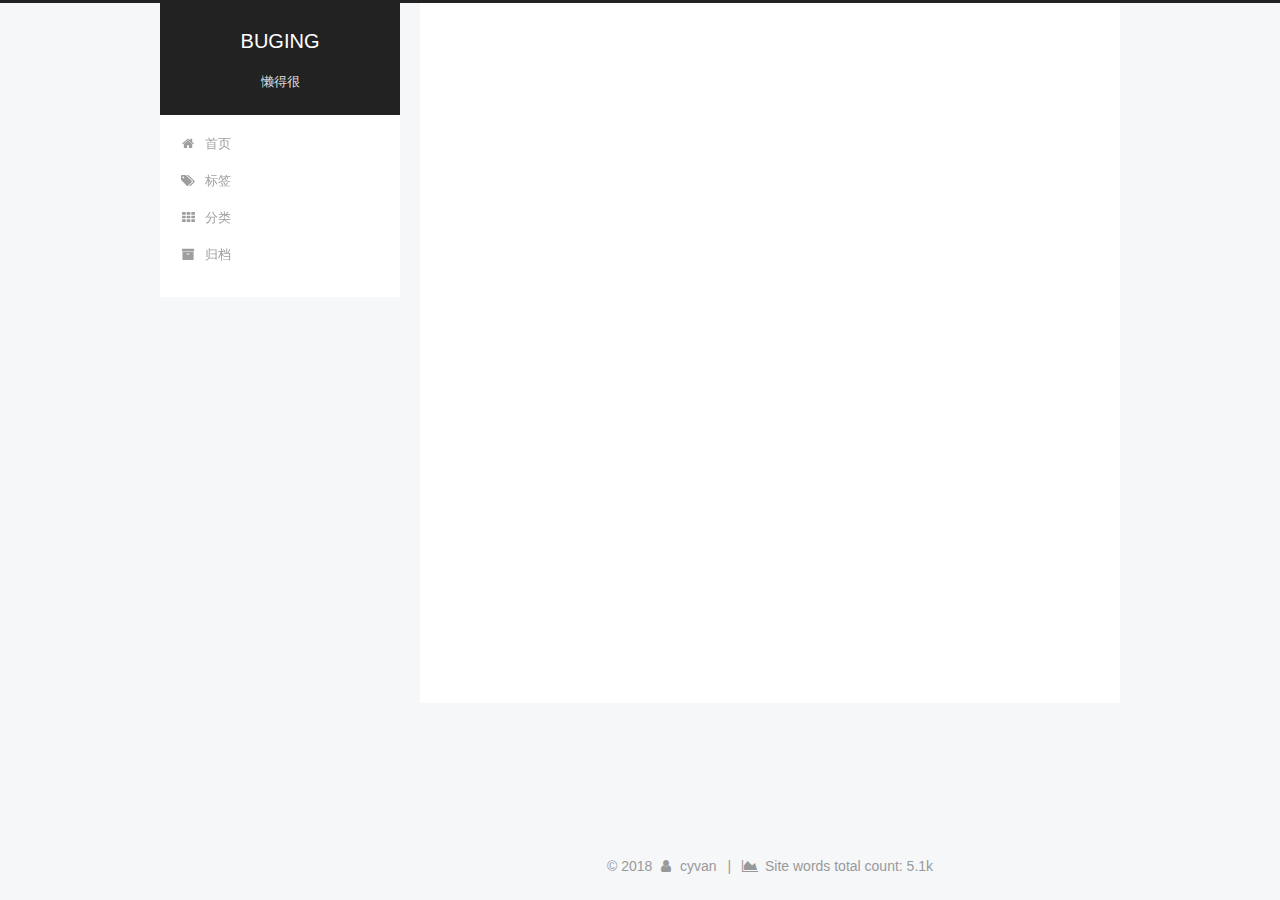
==== commit 9e005eba: "Site updated: 2018-08-19 17:18:20" ====
--- a/archives/index.html
+++ b/archives/index.html
@@ -79,17 +79,17 @@
 
 
 
-<meta name="description" content="不想当咸鱼的运营喵不是好程序猿">
+<meta name="description" content="学点Java | 学点Go">
 <meta name="keywords" content="Java,Backend,Music">
 <meta property="og:type" content="website">
 <meta property="og:title" content="BUGING">
 <meta property="og:url" content="http://yoursite.com/archives/index.html">
 <meta property="og:site_name" content="BUGING">
-<meta property="og:description" content="不想当咸鱼的运营喵不是好程序猿">
+<meta property="og:description" content="学点Java | 学点Go">
 <meta property="og:locale" content="zh-Hans">
 <meta name="twitter:card" content="summary">
 <meta name="twitter:title" content="BUGING">
-<meta name="twitter:description" content="不想当咸鱼的运营喵不是好程序猿">
+<meta name="twitter:description" content="学点Java | 学点Go">
 
 
 
@@ -417,7 +417,7 @@
                 alt="cyvan" />
             
               <p class="site-author-name" itemprop="name">cyvan</p>
-              <p class="site-description motion-element" itemprop="description">不想当咸鱼的运营喵不是好程序猿</p>
+              <p class="site-description motion-element" itemprop="description">学点Java | 学点Go</p>
           </div>
 
           <nav class="site-state motion-element">
@@ -516,7 +516,7 @@
     
       <span class="post-meta-item-text">Site words total count&#58;</span>
     
-    <span title="Site words total count"></span>
+    <span title="Site words total count">5.1k</span>
   
 </div>
 
--- a/css/main.css
+++ b/css/main.css
@@ -1927,7 +1927,7 @@
   width: 4px;
   height: 4px;
   border-radius: 50%;
-  background: #8b54b0;
+  background: #ffab4e;
 }
 .links-of-blogroll {
   font-size: 13px;
